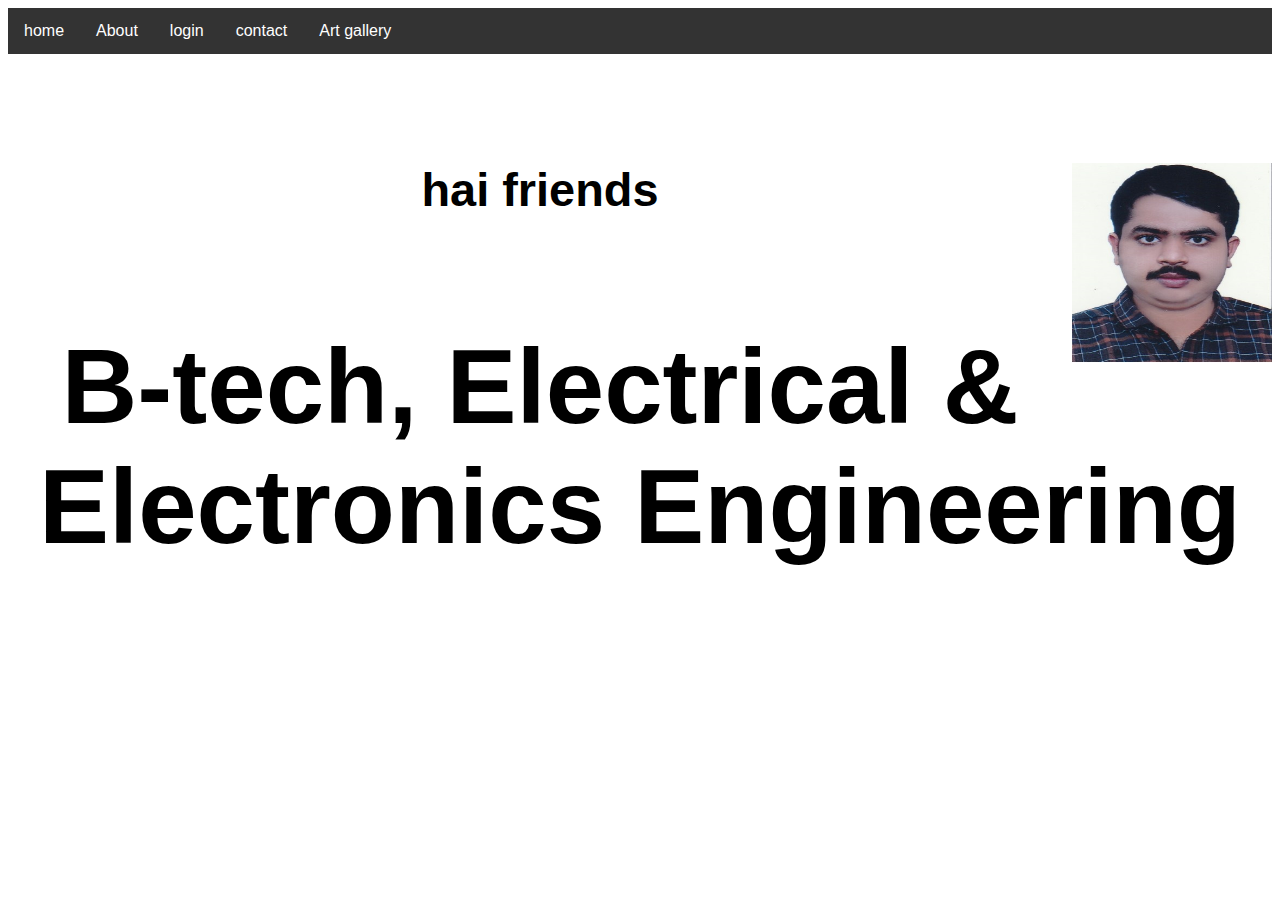
==== final.html @ 6871126f "Add files via upload" ====
<!DOCTYPE html>
<html>
<head>
	<title>AMANRAJ.S</title>
	<link rel="stylesheet" type="text/css" href="final.css">
</head>
<body>


	<div class="navbar">
  <a href="C:\Users\AmanRaj S\OneDrive\Desktop\my blog\final.html">home</a>
  <a href="C:\Users\AmanRaj S\OneDrive\Desktop\my blog\myblog2.html">About</a>
  <a href="C:\Users\AmanRaj S\OneDrive\Desktop\my blog\login.html">login</a>
  <a href="#news">contact</a>
  <a href="#news">Art gallery</a>

</div>
<div>
	<div class="photo"> 
		<img src="aman_photo.jpg" alt="image missing" style="float:right;width:200px;height:200px;" title="my photo";>
	</div>
		<div class="h-1" ><h6><b>hai friends</b></h6>
			<h2>B-tech, Electrical & Electronics Engineering  </h2>
			
			

		</div>	
</body>
</html>
---- final.css ----
body {
  font-family: Arial, Helvetica, sans-serif;
}

.navbar {
  overflow: hidden;
  background-color: #333;
}

.navbar a {
  float: left;
  font-size: 16px;
  color: white;
  text-align: center;
  padding: 14px 16px;
  text-decoration: none;
}


.navbar a:hover {
  background-color: red;
}

.h-1{
	font-size: 70px;
	text-align: center;
	color: black;
}
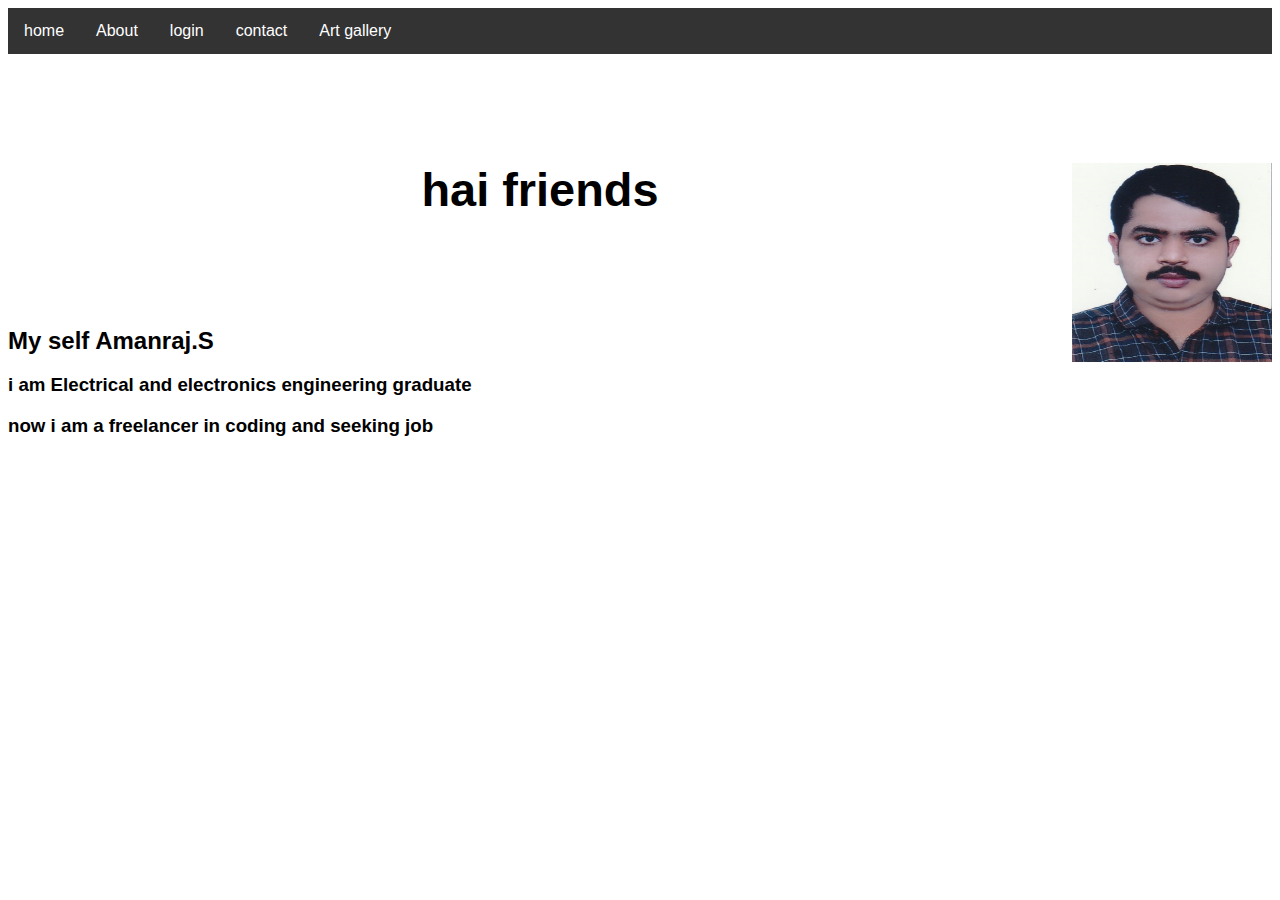
==== commit c4846cee: "Update final.html" ====
--- a/final.html
+++ b/final.html
@@ -2,28 +2,32 @@
 <html>
 <head>
 	<title>AMANRAJ.S</title>
-	<link rel="stylesheet" type="text/css" href="final.css">
+	<link rel="stylesheet" type="text/css" href="https://amanvettiyara.github.io/final.css">
 </head>
 <body>
 
 
 	<div class="navbar">
-  <a href="C:\Users\AmanRaj S\OneDrive\Desktop\my blog\final.html">home</a>
-  <a href="C:\Users\AmanRaj S\OneDrive\Desktop\my blog\myblog2.html">About</a>
-  <a href="C:\Users\AmanRaj S\OneDrive\Desktop\my blog\login.html">login</a>
-  <a href="#news">contact</a>
-  <a href="#news">Art gallery</a>
+  <a href="https://amanvettiyara.github.io/\final.html">home</a>
+  <a href="https://amanvettiyara.github.io/myblog2.html">About</a>
+  <a href="https://amanvettiyara.github.io/\login.html">login</a>
+  <a href="https://amanvettiyara.github.io/">contact</a>
+  <a href="https://amanvettiyara.github.io/">Art gallery</a>
 
 </div>
 <div>
 	<div class="photo"> 
 		<img src="aman_photo.jpg" alt="image missing" style="float:right;width:200px;height:200px;" title="my photo";>
 	</div>
-		<div class="h-1" ><h6><b>hai friends</b></h6>
-			<h2>B-tech, Electrical & Electronics Engineering  </h2>
+		<div class="h-1" ><h6><b>hai friends</b></h6></div>
+	<div>
+			<h2>My self Amanraj.S<br> </h2>
+			<h3> i am  Electrical and electronics engineering graduate <br>
+			</h3>
+			<h3> now i am a freelancer in coding and seeking job
 			
-			
+		</div>	
 
 		</div>	
 </body>
-</html>+</html>
